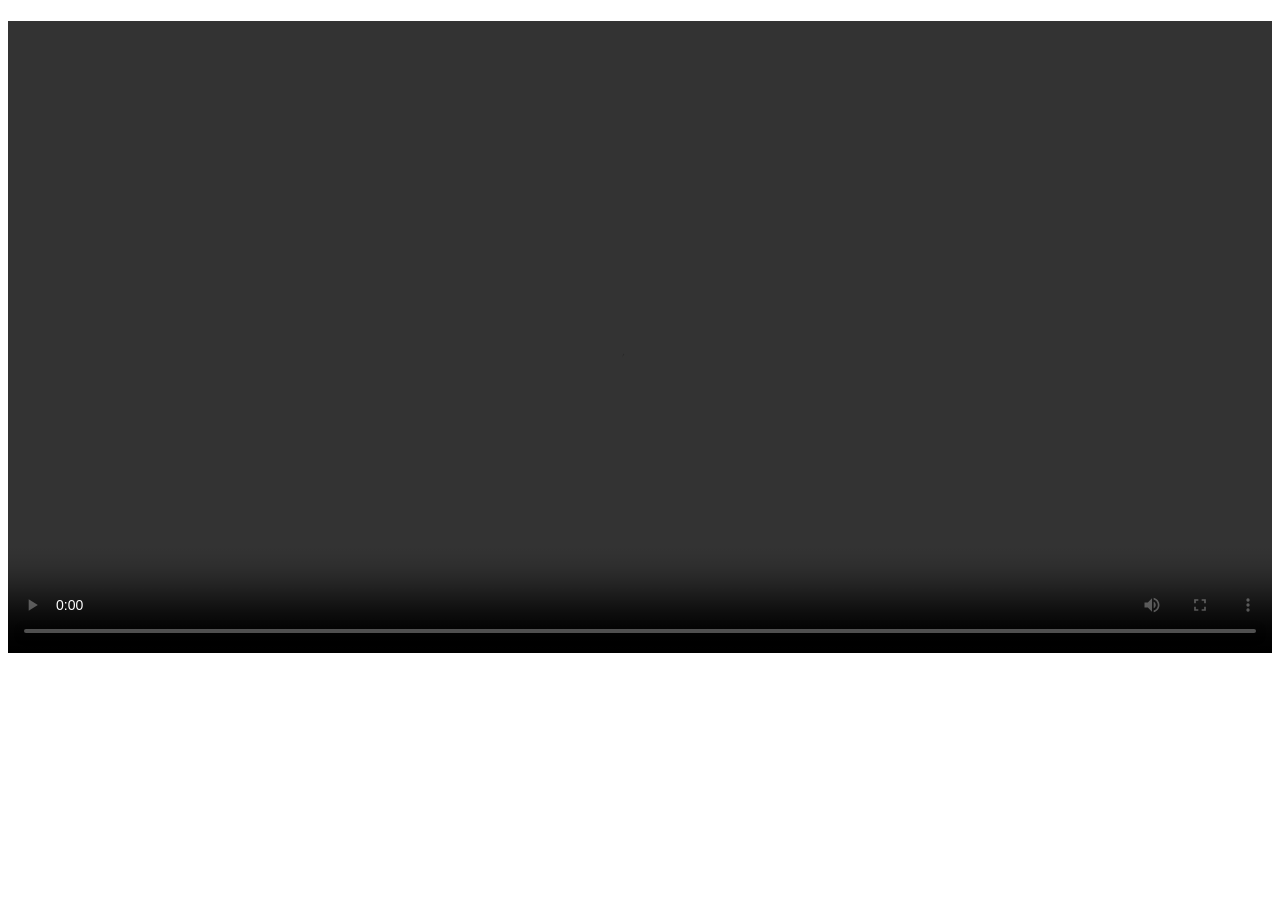
==== movie.html @ ff0103f9 "Create movie.html" ====
<!DOCTYPE html>
<html lang="fa">
<head>
  <meta charset="UTF-8">
  <title>Movie Player</title>
</head>

<body>

<h1 id="title"></h1>

<video id="player" controls width="100%">
  <source id="video-source" src="" type="video/mp4">
</video>

<p id="description"></p>

<script src="assets/js/player.js"></script>

</body>
</html>
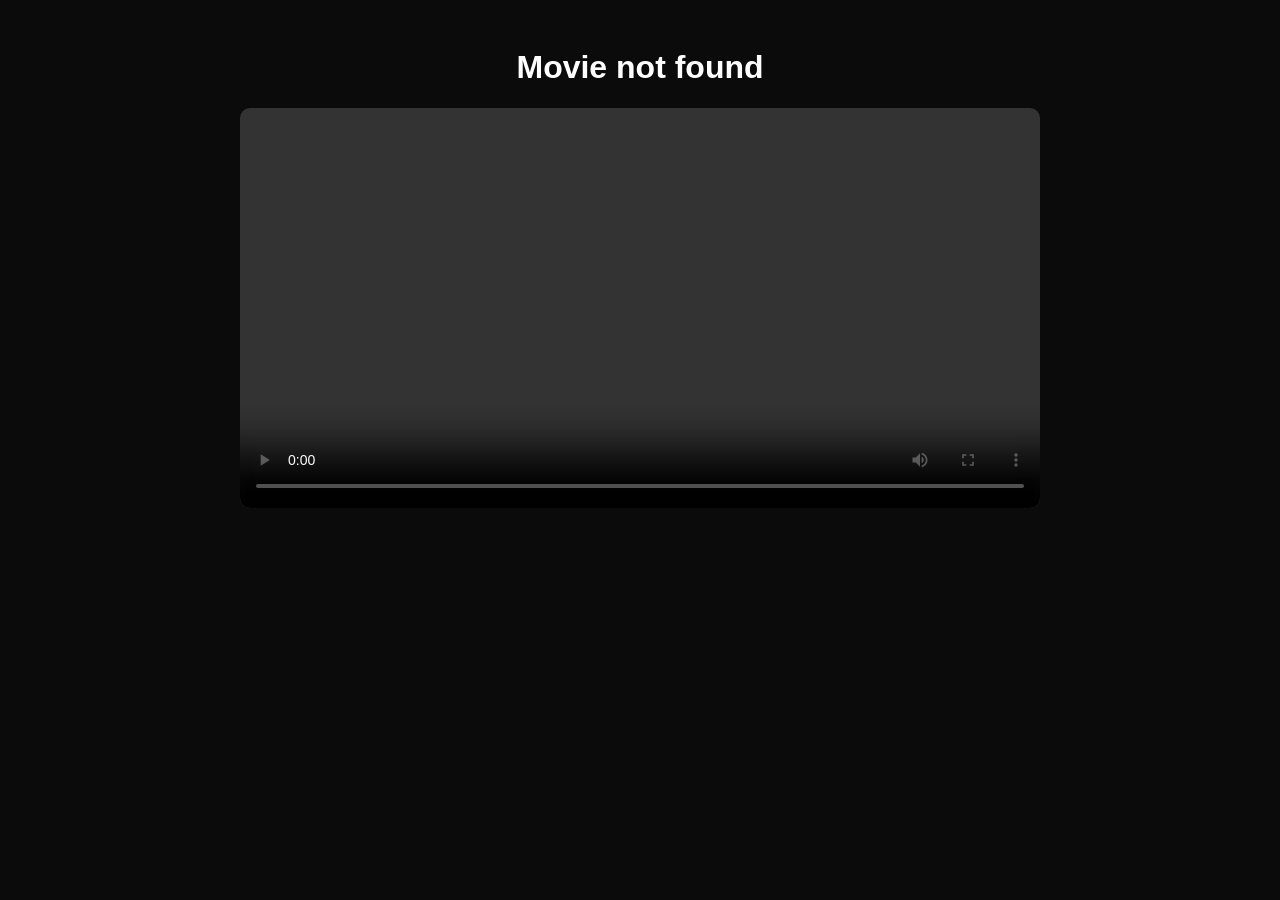
==== commit a4888a5d: "Update movie.html" ====
--- a/movie.html
+++ b/movie.html
@@ -3,19 +3,58 @@
 <head>
   <meta charset="UTF-8">
   <title>Movie Player</title>
+
+  <style>
+    body {
+      background: #0b0b0b;
+      color: white;
+      font-family: sans-serif;
+      text-align: center;
+      padding: 20px;
+    }
+
+    video {
+      width: 90%;
+      max-width: 800px;
+      border-radius: 10px;
+    }
+  </style>
 </head>
 
 <body>
 
-<h1 id="title"></h1>
+<h1 id="title">Loading...</h1>
 
-<video id="player" controls width="100%">
-  <source id="video-source" src="" type="video/mp4">
+<video id="player" controls>
+  <source id="video-source" src="">
 </video>
 
 <p id="description"></p>
 
-<script src="assets/js/player.js"></script>
+<script>
+const params = new URLSearchParams(window.location.search);
+const movieId = params.get("id");
+
+fetch("data/movies.json")
+  .then(res => res.json())
+  .then(data => {
+
+    const movie = data.find(m => m.id === movieId);
+
+    if (!movie) {
+      document.getElementById("title").innerText = "Movie not found";
+      return;
+    }
+
+    document.getElementById("title").innerText = movie.title;
+    document.getElementById("description").innerText = movie.desc;
+
+    const video = document.getElementById("video-source");
+    video.src = movie.video;
+
+    document.getElementById("player").load();
+  });
+</script>
 
 </body>
 </html>
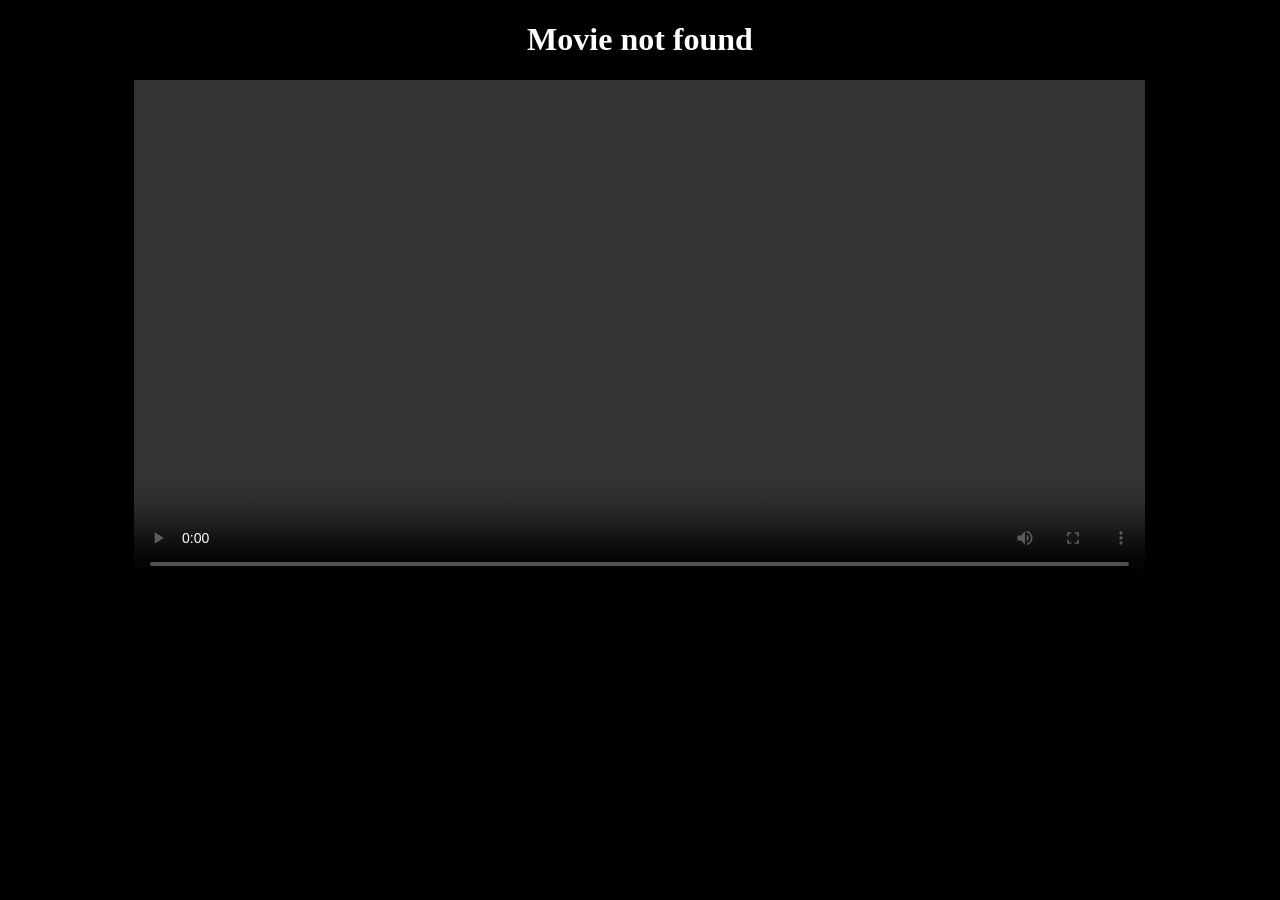
==== commit 257ce949: "Update movie.html" ====
--- a/movie.html
+++ b/movie.html
@@ -2,58 +2,35 @@
 <html lang="fa">
 <head>
   <meta charset="UTF-8">
-  <title>Movie Player</title>
-
-  <style>
-    body {
-      background: #0b0b0b;
-      color: white;
-      font-family: sans-serif;
-      text-align: center;
-      padding: 20px;
-    }
-
-    video {
-      width: 90%;
-      max-width: 800px;
-      border-radius: 10px;
-    }
-  </style>
+  <title>Movie</title>
 </head>
 
-<body>
+<body style="background:black;color:white;text-align:center;">
 
 <h1 id="title">Loading...</h1>
 
-<video id="player" controls>
-  <source id="video-source" src="">
-</video>
-
-<p id="description"></p>
+<video id="player" controls width="80%"></video>
 
 <script>
 const params = new URLSearchParams(window.location.search);
-const movieId = params.get("id");
+const id = params.get("id");
 
-fetch("data/movies.json")
-  .then(res => res.json())
-  .then(data => {
+const movies = {
+  sintel: {
+    title: "Sintel",
+    video: "https://commondatastorage.googleapis.com/gtv-videos-bucket/sample/Sintel.mp4"
+  }
+};
 
-    const movie = data.find(m => m.id === movieId);
+if (movies[id]) {
+  document.getElementById("title").innerText = movies[id].title;
 
-    if (!movie) {
-      document.getElementById("title").innerText = "Movie not found";
-      return;
-    }
-
-    document.getElementById("title").innerText = movie.title;
-    document.getElementById("description").innerText = movie.desc;
-
-    const video = document.getElementById("video-source");
-    video.src = movie.video;
-
-    document.getElementById("player").load();
-  });
+  const video = document.getElementById("player");
+  video.src = movies[id].video;
+}
+else {
+  document.getElementById("title").innerText = "Movie not found";
+}
 </script>
 
 </body>
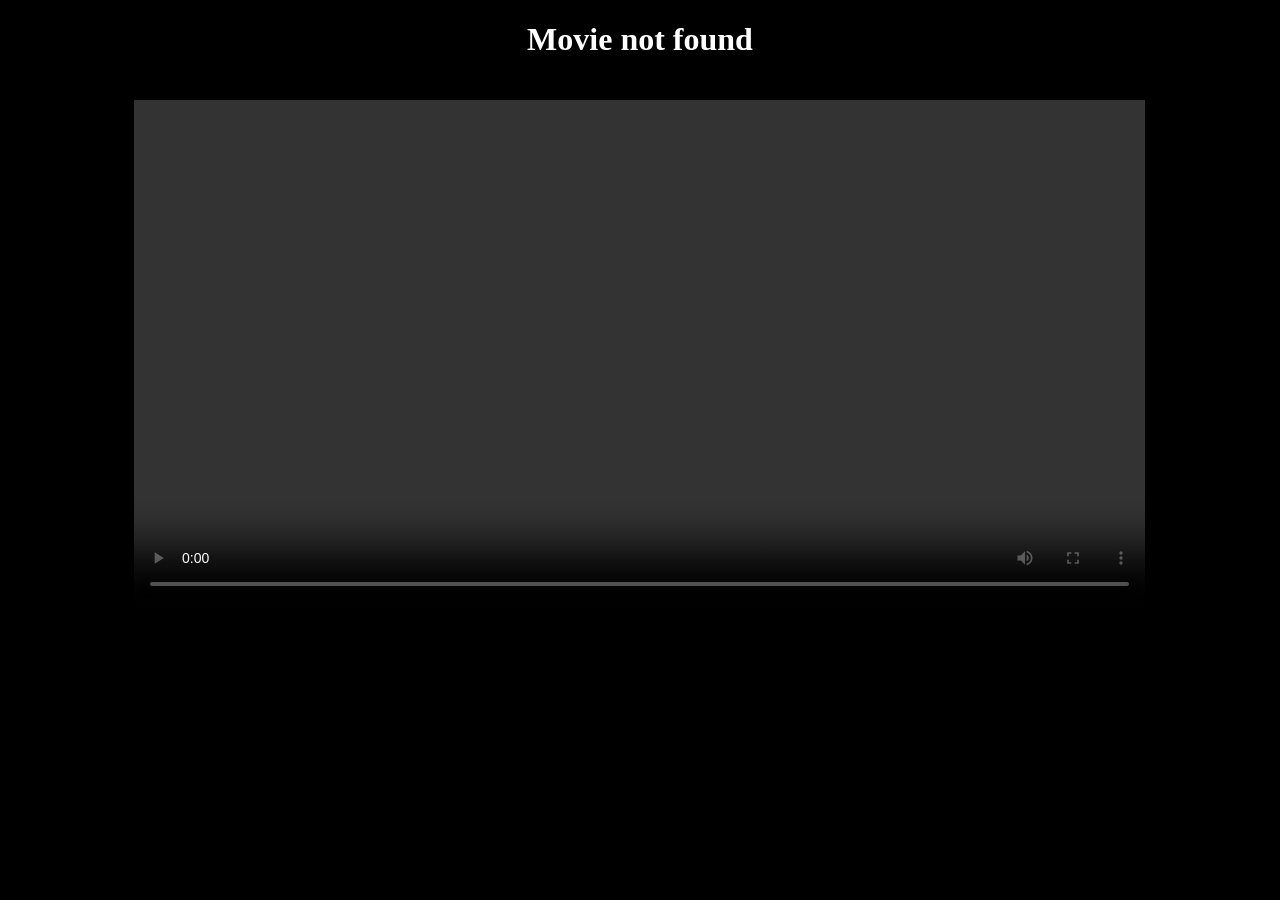
==== commit a7b2dd76: "Update movie.html" ====
--- a/movie.html
+++ b/movie.html
@@ -2,14 +2,14 @@
 <html lang="fa">
 <head>
   <meta charset="UTF-8">
-  <title>Movie</title>
+  <title>Movie Player</title>
 </head>
 
 <body style="background:black;color:white;text-align:center;">
 
 <h1 id="title">Loading...</h1>
 
-<video id="player" controls width="80%"></video>
+<video id="player" controls width="80%" style="margin-top:20px"></video>
 
 <script>
 const params = new URLSearchParams(window.location.search);
@@ -19,6 +19,10 @@
   sintel: {
     title: "Sintel",
     video: "https://commondatastorage.googleapis.com/gtv-videos-bucket/sample/Sintel.mp4"
+  },
+  bunny: {
+    title: "Big Buck Bunny",
+    video: "https://commondatastorage.googleapis.com/gtv-videos-bucket/sample/BigBuckBunny.mp4"
   }
 };
 
@@ -26,8 +30,14 @@
   document.getElementById("title").innerText = movies[id].title;
 
   const video = document.getElementById("player");
-  video.src = movies[id].video;
-}
+
+  // مهم: این روش مطمئن‌تره از src مستقیم
+  video.innerHTML = `
+    <source src="${movies[id].video}" type="video/mp4">
+  `;
+
+  video.load();
+} 
 else {
   document.getElementById("title").innerText = "Movie not found";
 }
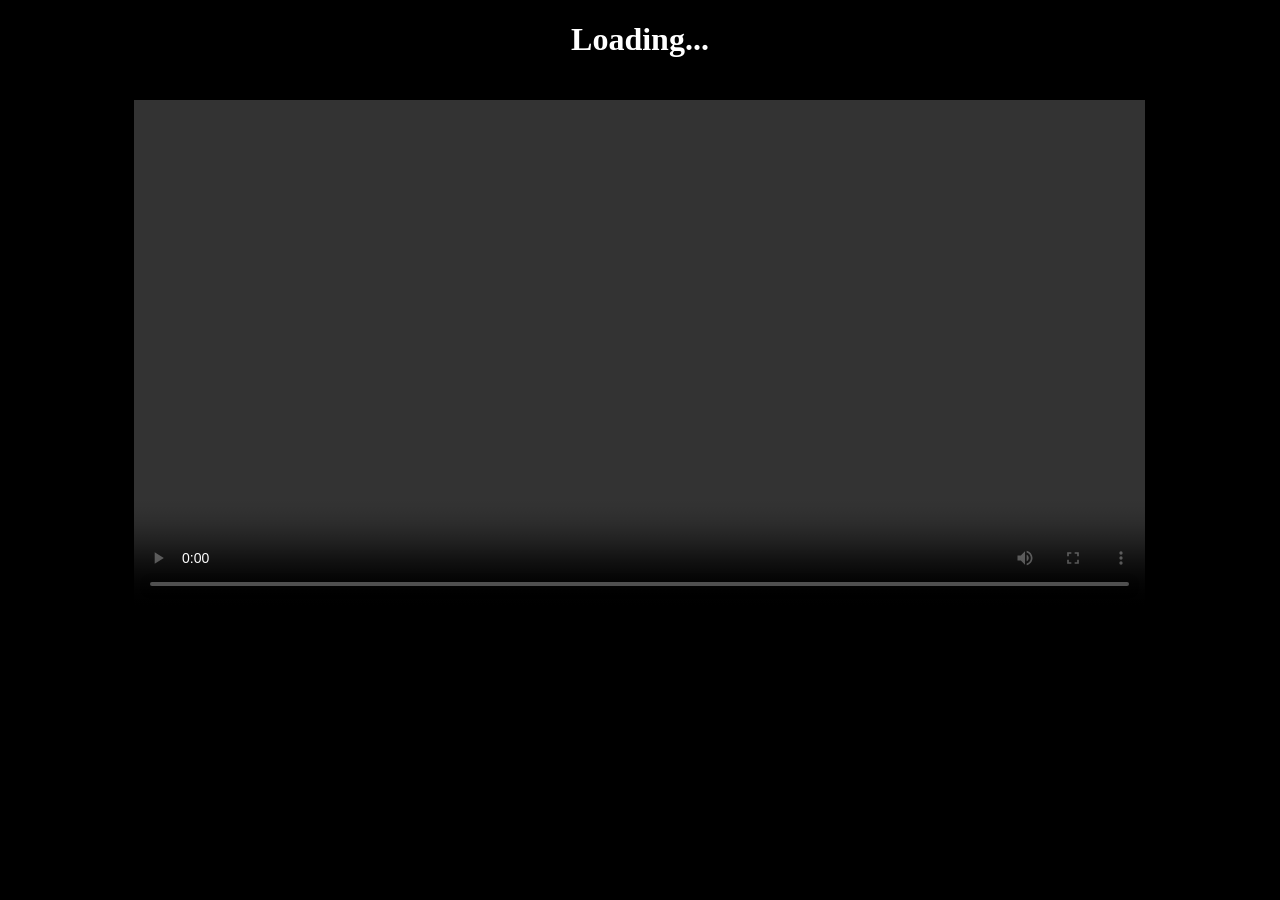
==== commit 0227ea40: "Update movie.html" ====
--- a/movie.html
+++ b/movie.html
@@ -18,11 +18,11 @@
 const movies = {
   sintel: {
     title: "Sintel",
-    video: "https://commondatastorage.googleapis.com/gtv-videos-bucket/sample/Sintel.mp4"
+    https://test-videos.co.uk/vids/bigbuckbunny/mp4/h264/720/Big_Buck_Bunny_720_10s_1MB.mp4
   },
   bunny: {
     title: "Big Buck Bunny",
-    video: "https://commondatastorage.googleapis.com/gtv-videos-bucket/sample/BigBuckBunny.mp4"
+    https://test-videos.co.uk/vids/bigbuckbunny/mp4/h264/720/Big_Buck_Bunny_720_10s_1MB.mp4
   }
 };
 
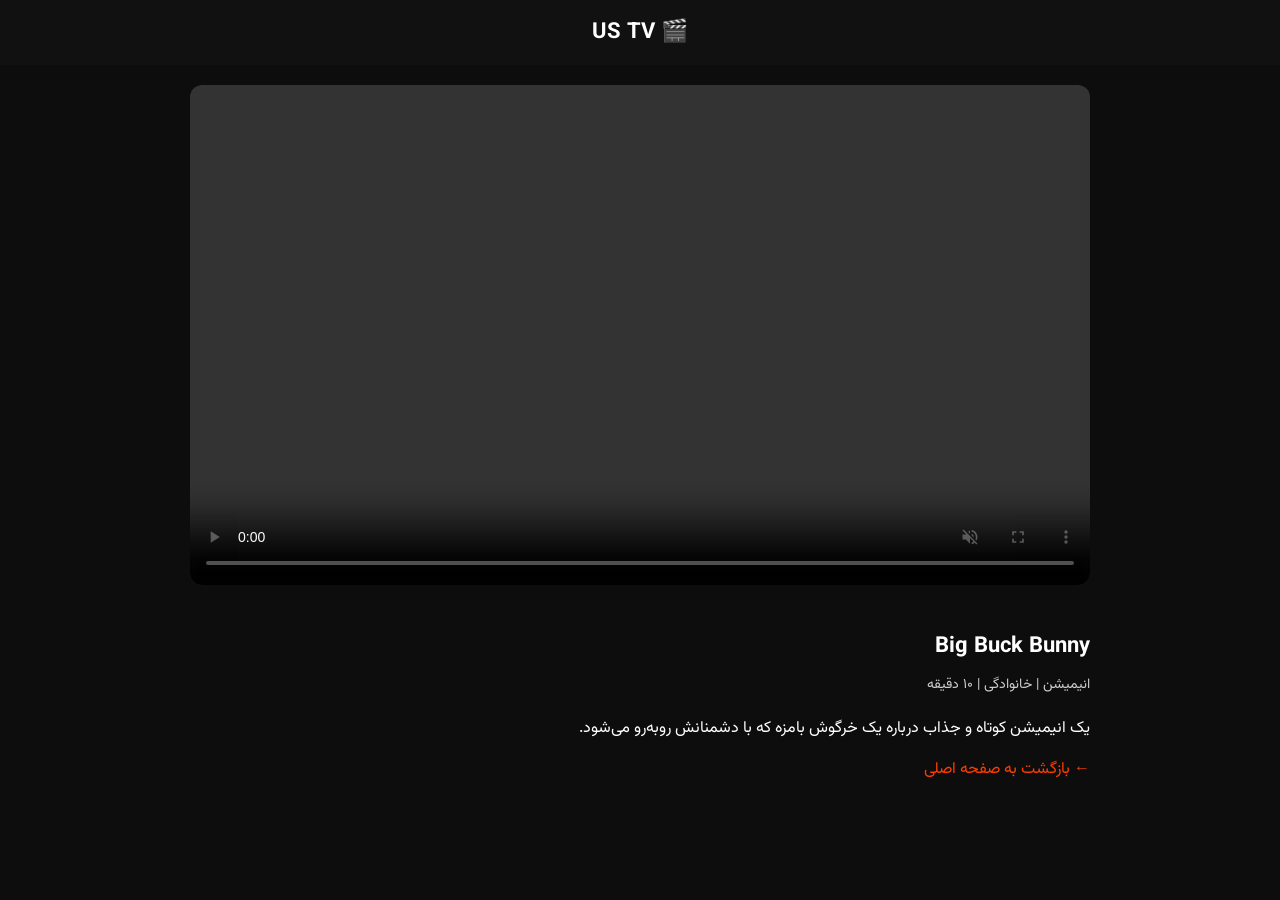
==== commit df19d7d3: "Update movie.html" ====
--- a/movie.html
+++ b/movie.html
@@ -1,47 +1,78 @@
 <!DOCTYPE html>
-<html lang="fa">
+<html lang="fa" dir="rtl">
 <head>
   <meta charset="UTF-8">
-  <title>Movie Player</title>
+  <title>تماشای فیلم | US TV</title>
+  <meta name="viewport" content="width=device-width, initial-scale=1">
+
+  <link href="https://fonts.googleapis.com/css2?family=Vazirmatn:wght@300;400;700&display=swap" rel="stylesheet">
+
+  <style>
+    body{
+      margin:0;
+      font-family:'Vazirmatn', sans-serif;
+      background:#0d0d0d;
+      color:#fff;
+    }
+    header{
+      background:#111;
+      padding:15px;
+      text-align:center;
+      font-size:22px;
+      font-weight:700;
+    }
+    .container{
+      max-width:900px;
+      margin:auto;
+      padding:20px;
+    }
+    video{
+      width:100%;
+      border-radius:12px;
+      background:#000;
+      margin-bottom:20px;
+    }
+    h1{
+      font-size:22px;
+      margin-bottom:10px;
+    }
+    .info{
+      color:#ccc;
+      font-size:14px;
+      margin-bottom:20px;
+    }
+    a{
+      color:#ff3d00;
+      text-decoration:none;
+    }
+  </style>
 </head>
 
-<body style="background:black;color:white;text-align:center;">
+<body>
 
-<h1 id="title">Loading...</h1>
+<header>🎬 US TV</header>
 
-<video id="player" controls width="80%" style="margin-top:20px"></video>
+<div class="container">
 
-<script>
-const params = new URLSearchParams(window.location.search);
-const id = params.get("id");
+  <video width="100%" height="500" controls autoplay muted playsinline>
+  <source src="https://www.w3schools.com/html/mov_bbb.mp4" type="video/mp4">
+  مرورگر شما از پخش ویدیو پشتیبانی نمی‌کند.
+</video>
 
-const movies = {
-  sintel: {
-    title: "Sintel",
-    https://test-videos.co.uk/vids/bigbuckbunny/mp4/h264/720/Big_Buck_Bunny_720_10s_1MB.mp4
-  },
-  bunny: {
-    title: "Big Buck Bunny",
-    https://test-videos.co.uk/vids/bigbuckbunny/mp4/h264/720/Big_Buck_Bunny_720_10s_1MB.mp4
-  }
-};
+  <h1>Big Buck Bunny</h1>
+  <div class="info">
+    انیمیشن | خانوادگی | ۱۰ دقیقه
+  </div>
 
-if (movies[id]) {
-  document.getElementById("title").innerText = movies[id].title;
+  <p>
+    یک انیمیشن کوتاه و جذاب درباره یک خرگوش بامزه که با دشمنانش روبه‌رو می‌شود.
+  </p>
 
-  const video = document.getElementById("player");
+  <p>
+    <a href="index.html">← بازگشت به صفحه اصلی</a>
+  </p>
 
-  // مهم: این روش مطمئن‌تره از src مستقیم
-  video.innerHTML = `
-    <source src="${movies[id].video}" type="video/mp4">
-  `;
-
-  video.load();
-} 
-else {
-  document.getElementById("title").innerText = "Movie not found";
-}
-</script>
+</div>
 
 </body>
 </html>
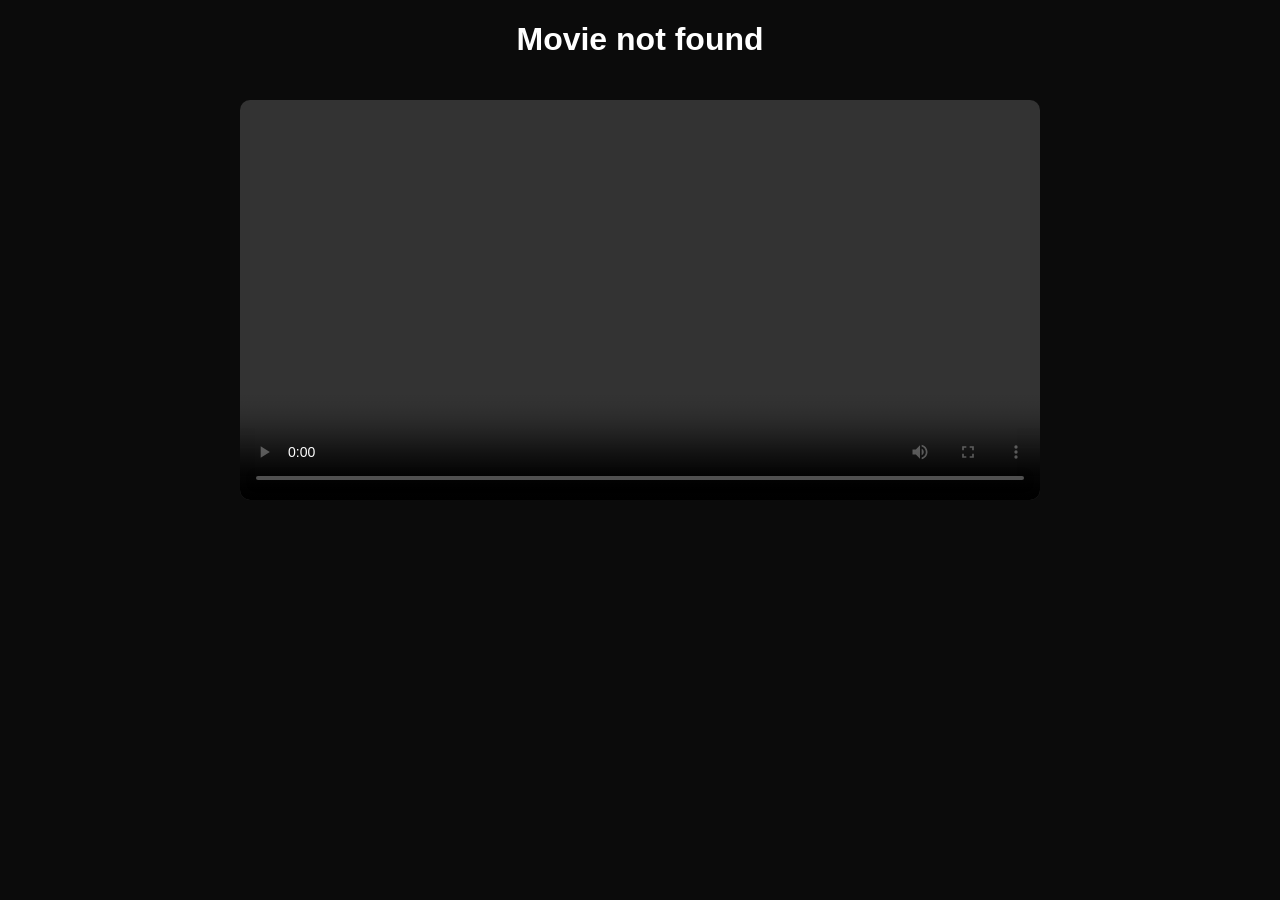
==== commit 2b73f9f8: "Update movie.html" ====
--- a/movie.html
+++ b/movie.html
@@ -2,77 +2,55 @@
 <html lang="fa" dir="rtl">
 <head>
   <meta charset="UTF-8">
-  <title>تماشای فیلم | US TV</title>
-  <meta name="viewport" content="width=device-width, initial-scale=1">
-
-  <link href="https://fonts.googleapis.com/css2?family=Vazirmatn:wght@300;400;700&display=swap" rel="stylesheet">
+  <title>Movie Player</title>
 
   <style>
     body{
       margin:0;
-      font-family:'Vazirmatn', sans-serif;
-      background:#0d0d0d;
-      color:#fff;
+      font-family:sans-serif;
+      background:#0b0b0b;
+      color:white;
+      text-align:center;
     }
-    header{
-      background:#111;
-      padding:15px;
-      text-align:center;
-      font-size:22px;
-      font-weight:700;
-    }
-    .container{
-      max-width:900px;
-      margin:auto;
-      padding:20px;
-    }
+
     video{
-      width:100%;
-      border-radius:12px;
-      background:#000;
-      margin-bottom:20px;
-    }
-    h1{
-      font-size:22px;
-      margin-bottom:10px;
-    }
-    .info{
-      color:#ccc;
-      font-size:14px;
-      margin-bottom:20px;
-    }
-    a{
-      color:#ff3d00;
-      text-decoration:none;
+      width:90%;
+      max-width:800px;
+      margin-top:20px;
+      border-radius:10px;
     }
   </style>
 </head>
 
 <body>
 
-<header>🎬 US TV</header>
+<h1 id="title">Loading...</h1>
 
-<div class="container">
+<video controls id="player"></video>
 
-  <video width="100%" height="500" controls autoplay muted playsinline>
-  <source src="https://www.w3schools.com/html/mov_bbb.mp4" type="video/mp4">
-  مرورگر شما از پخش ویدیو پشتیبانی نمی‌کند.
-</video>
+<p id="desc"></p>
 
-  <h1>Big Buck Bunny</h1>
-  <div class="info">
-    انیمیشن | خانوادگی | ۱۰ دقیقه
-  </div>
+<script>
+const id = new URLSearchParams(window.location.search).get("id");
 
-  <p>
-    یک انیمیشن کوتاه و جذاب درباره یک خرگوش بامزه که با دشمنانش روبه‌رو می‌شود.
-  </p>
+fetch("data/movies.json")
+.then(res => res.json())
+.then(data => {
 
-  <p>
-    <a href="index.html">← بازگشت به صفحه اصلی</a>
-  </p>
+  const movie = data.find(m => m.id === id);
 
-</div>
+  if(!movie){
+    document.getElementById("title").innerText = "Movie not found";
+    return;
+  }
+
+  document.getElementById("title").innerText = movie.title;
+  document.getElementById("desc").innerText = movie.desc;
+
+  document.getElementById("player").src = movie.video;
+
+});
+</script>
 
 </body>
 </html>
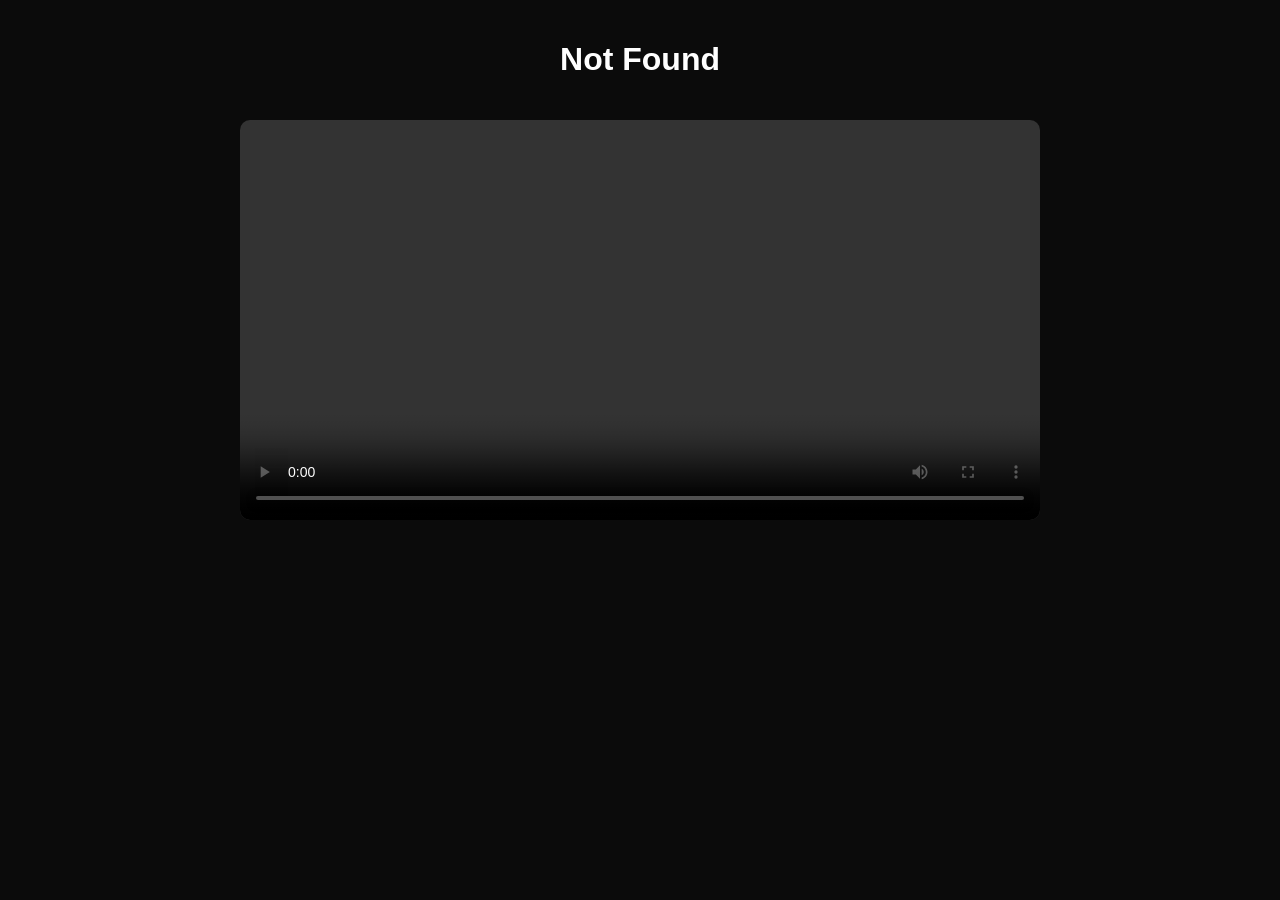
==== commit ac7e7c2c: "Update movie.html" ====
--- a/movie.html
+++ b/movie.html
@@ -1,28 +1,34 @@
 <!DOCTYPE html>
 <html lang="fa" dir="rtl">
 <head>
-  <meta charset="UTF-8">
-  <title>Movie Player</title>
+<meta charset="UTF-8">
+<title>Movie</title>
 
-  <style>
-    body{
-      margin:0;
-      font-family:sans-serif;
-      background:#0b0b0b;
-      color:white;
-      text-align:center;
-    }
+<style>
+body{
+  margin:0;
+  background:#0b0b0b;
+  color:white;
+  font-family:sans-serif;
+  text-align:center;
+}
 
-    video{
-      width:90%;
-      max-width:800px;
-      margin-top:20px;
-      border-radius:10px;
-    }
-  </style>
+video{
+  width:90%;
+  max-width:800px;
+  margin-top:20px;
+  border-radius:10px;
+}
+
+.container{
+  padding:20px;
+}
+</style>
 </head>
 
 <body>
+
+<div class="container">
 
 <h1 id="title">Loading...</h1>
 
@@ -30,24 +36,25 @@
 
 <p id="desc"></p>
 
+</div>
+
 <script>
-const id = new URLSearchParams(window.location.search).get("id");
+const id=new URLSearchParams(window.location.search).get("id");
 
 fetch("data/movies.json")
-.then(res => res.json())
-.then(data => {
+.then(r=>r.json())
+.then(data=>{
 
-  const movie = data.find(m => m.id === id);
+  const movie=data.find(m=>m.id===id);
 
   if(!movie){
-    document.getElementById("title").innerText = "Movie not found";
+    document.getElementById("title").innerText="Not Found";
     return;
   }
 
-  document.getElementById("title").innerText = movie.title;
-  document.getElementById("desc").innerText = movie.desc;
-
-  document.getElementById("player").src = movie.video;
+  document.getElementById("title").innerText=movie.title;
+  document.getElementById("desc").innerText=movie.desc;
+  document.getElementById("player").src=movie.video;
 
 });
 </script>
